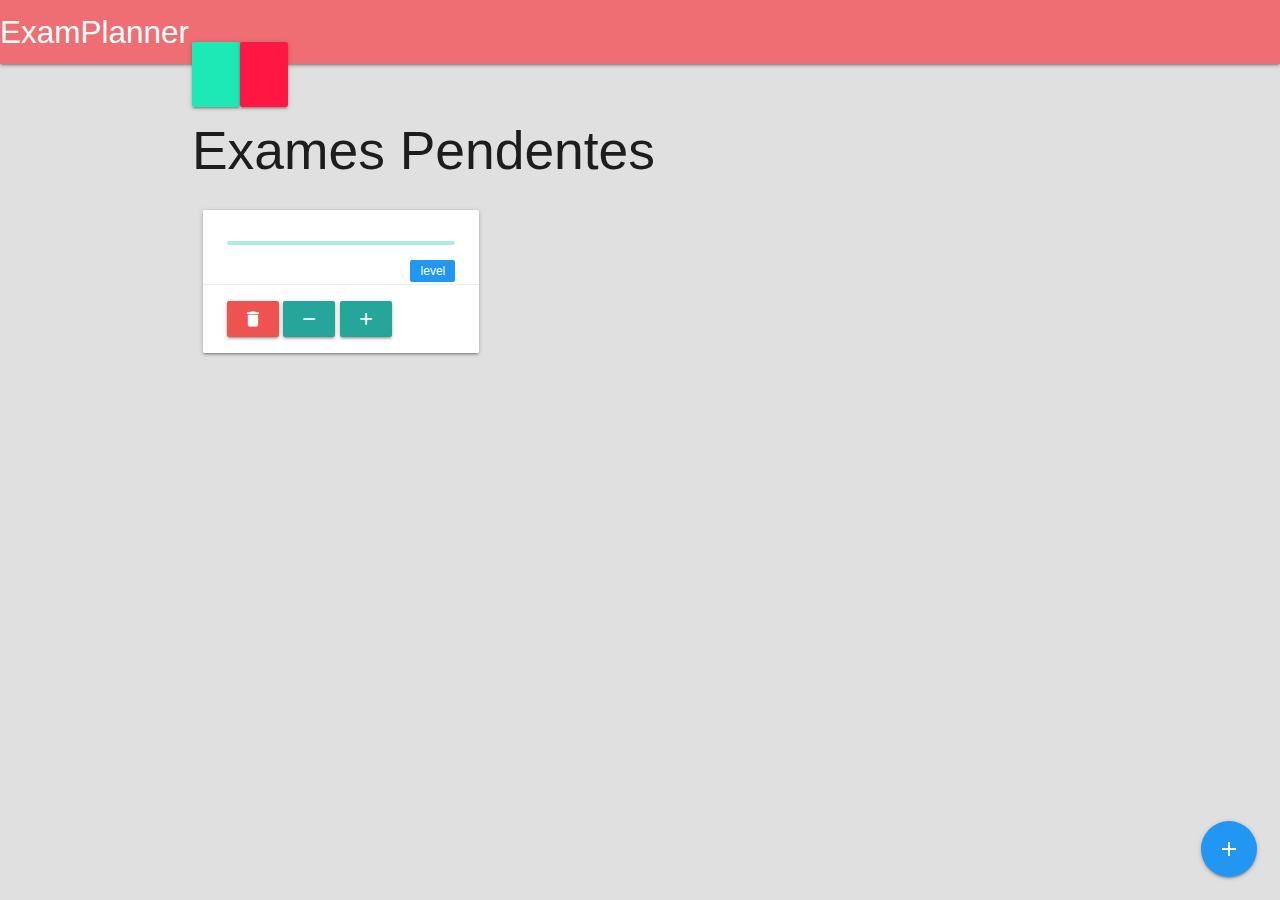
==== src/main/resources/templates/exam/index.html @ d4ebfdcf "Projeto examplanner" ====
<!DOCTYPE html>
<html lang="en" xmlns:th="http://www.thymeleaf.org">
<head>
  <meta charset="UTF-8">
  <meta name="viewport" content="width=<device-width>, initial-scale=1.0">
  <title>ExamPlanner</title>
   <!-- Compiled and minified CSS -->
   <link rel="stylesheet" href="https://cdnjs.cloudflare.com/ajax/libs/materialize/1.0.0/css/materialize.min.css">
   <link href="https://fonts.googleapis.com/icon?family=Material+Icons" rel="stylesheet">
   <script src="https://cdnjs.cloudflare.com/ajax/libs/materialize/1.0.0/js/materialize.min.js"></script>
   <link rel="stylesheet" href="style.css">
</head>
<body class="grey lighten-2">

  <nav>
    <div class="nav-wrapper">
      <a href="#" class="brand-logo">ExamPlanner</a>
      <ul id="nav-mobile" class="right hide-on-med-and-down">
        <li class="active"><a href="/exam" th:text="#{exam.pending}"></a></li>
        <li><a href="#" th:text="#{exam.done}"></a></li>
        <li><a href="#" th:text="#{users}"></a></li>
        <li class="li-avatar">

          <!-- Dropdown Trigger -->
          <a class='dropdown-trigger' href='#' data-target='dropdown1'>
            <img class="avatar" th:src="${avatar_url}">
          </a>


            <!-- Dropdown Structure -->
            <ul id='dropdown1' class='dropdown-content'>
              <li><span th:text="${username}"></span></li>
              <li class="divider" tabindex="-1"></li>
              <li><a href="/logout"><i class="material-icons">logout</i>sair</a></li>
            </ul>

        </li>
      </ul>
    </div>
  </nav>

  <main class="container">

    <span class="card-panel teal accent-3" th:if="${success}" th:text="${success}"></span>
    <span class="card-panel red accent-3 white-text" th:if="${error}" th:text="${error}"></span>

    <h2>Exames Pendentes</h2>

    <div class="row">
      <div class="col s12 m6 l4" th:each="exam : ${exams}">
        <div class="card">
          <div class="card-content">
            <div class="progress">
              <div class="determinate" th:style="${'width:' + exam.status + '%'}"></div>
            </div>
            <span class="card-title" th:text="${exam.title}"></span>
            <p th:text="${exam.examDate}"></p>
            <p th:text="${exam.description}"></p>
            <span data-badge-caption="level" class="new badge blue white-text" th:text="${exam.level}"></span>
          </div>
          <div class="card-action">
            <a th:href="${'/exam/delete/' + exam.id}" class="btn red lighten-1">
              <i class="material-icons">delete</i>
            </a>
            <a th:href="${'/exam/dec/' + exam.id}" class="btn">
              <i class="material-icons">remove</i>
            </a>
            <a th:href="${'/exam/dec/' + exam.id}" class="btn">
              <i class="material-icons">add</i>
            </a>
          </div>
        </div>
      </div>
    </div>

    <div class="fixed-action-btn">
      <a href="/exam/new" class="btn-floating btn-large blue">
          <i class="large material-icons">add</i>
      </a>
  </div>

  </main>

</body>

<script>
   document.addEventListener('DOMContentLoaded', function() {
    var elems = document.querySelectorAll('.dropdown-trigger');
    const options = {
      coverTrigger: false,
      constrainWidth: false
    }
    //M é o objeto raiz do Materialize, precisa do JS do Materialize
    //instalado para ter acesso a esse objeto
    var instances = M.Dropdown.init(elems, options);
  });
</script>
</html>
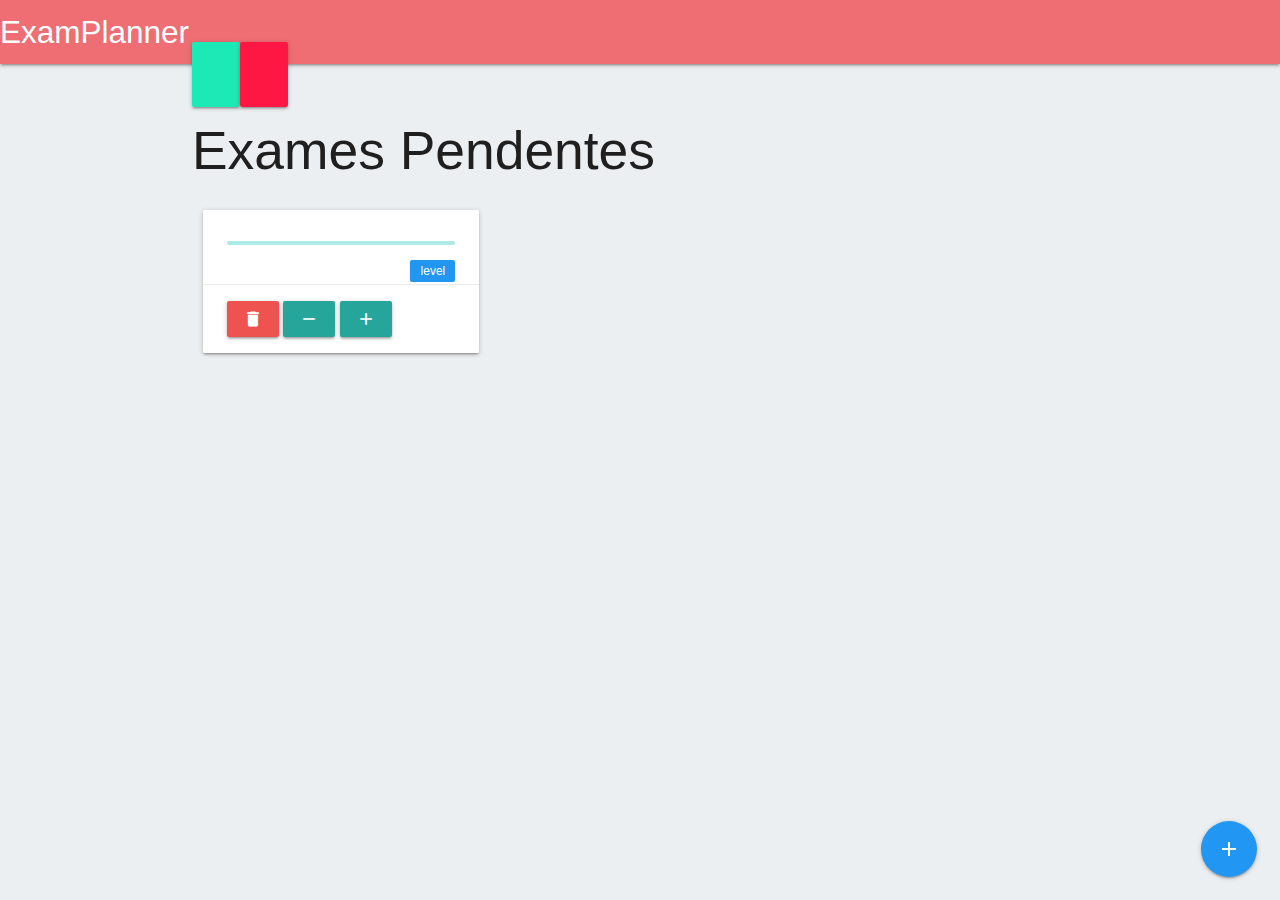
==== commit 60ab3d1c: "Ajutes" ====
--- a/src/main/resources/templates/exam/index.html
+++ b/src/main/resources/templates/exam/index.html
@@ -4,13 +4,12 @@
   <meta charset="UTF-8">
   <meta name="viewport" content="width=<device-width>, initial-scale=1.0">
   <title>ExamPlanner</title>
-   <!-- Compiled and minified CSS -->
    <link rel="stylesheet" href="https://cdnjs.cloudflare.com/ajax/libs/materialize/1.0.0/css/materialize.min.css">
    <link href="https://fonts.googleapis.com/icon?family=Material+Icons" rel="stylesheet">
    <script src="https://cdnjs.cloudflare.com/ajax/libs/materialize/1.0.0/js/materialize.min.js"></script>
    <link rel="stylesheet" href="style.css">
 </head>
-<body class="grey lighten-2">
+<body class="blue-grey lighten-5">
 
   <nav>
     <div class="nav-wrapper">
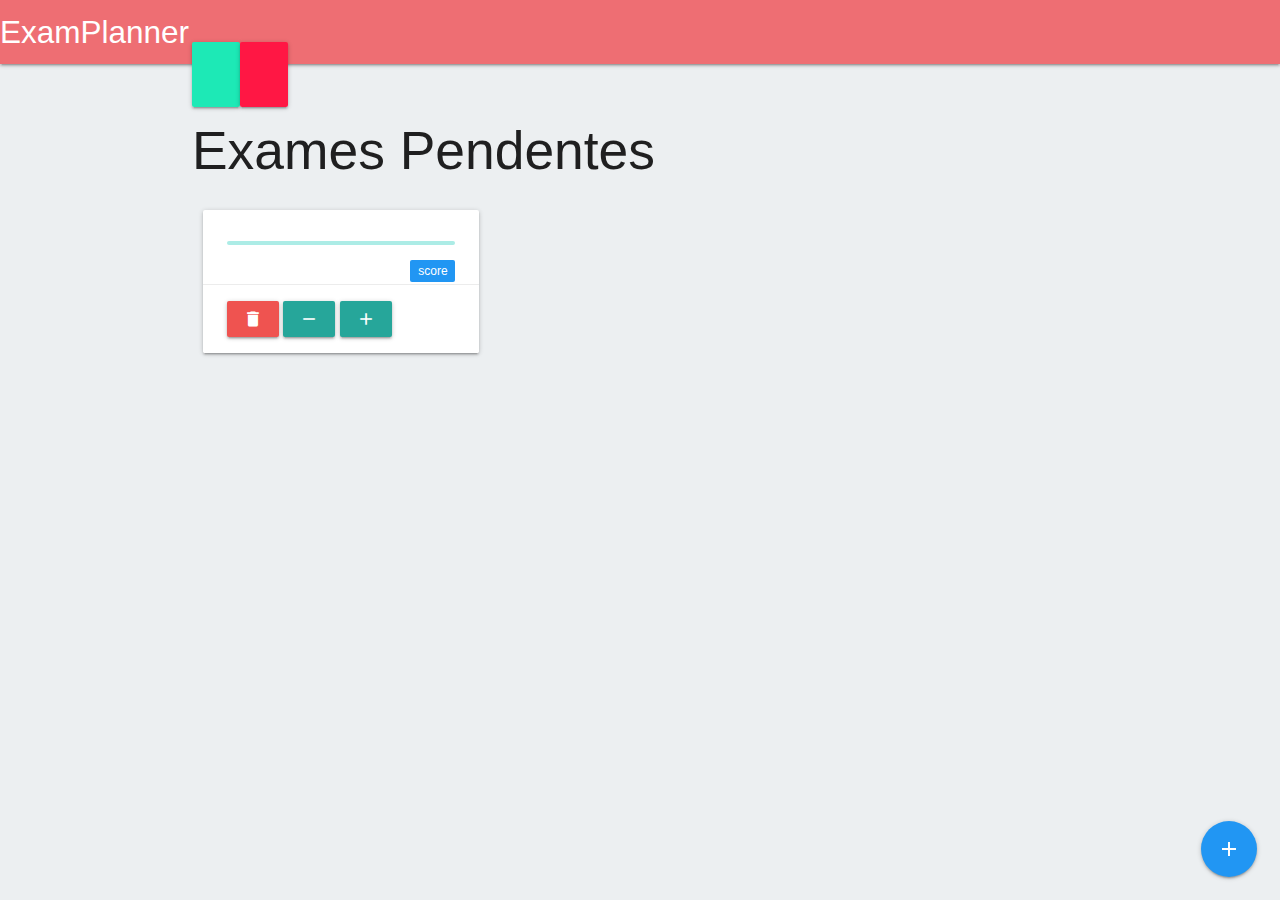
==== commit 34603c9b: "Adição do atributo score" ====
--- a/src/main/resources/templates/exam/index.html
+++ b/src/main/resources/templates/exam/index.html
@@ -50,12 +50,12 @@
         <div class="card">
           <div class="card-content">
             <div class="progress">
-              <div class="determinate" th:style="${'width:' + exam.status + '%'}"></div>
+              <div class="determinate" th:style="${'width:' + exam.level + '%'}"></div>
             </div>
             <span class="card-title" th:text="${exam.title}"></span>
             <p th:text="${exam.examDate}"></p>
             <p th:text="${exam.description}"></p>
-            <span data-badge-caption="level" class="new badge blue white-text" th:text="${exam.level}"></span>
+            <span data-badge-caption="score" class="new badge blue white-text" th:text="${exam.score}"></span>
           </div>
           <div class="card-action">
             <a th:href="${'/exam/delete/' + exam.id}" class="btn red lighten-1">
